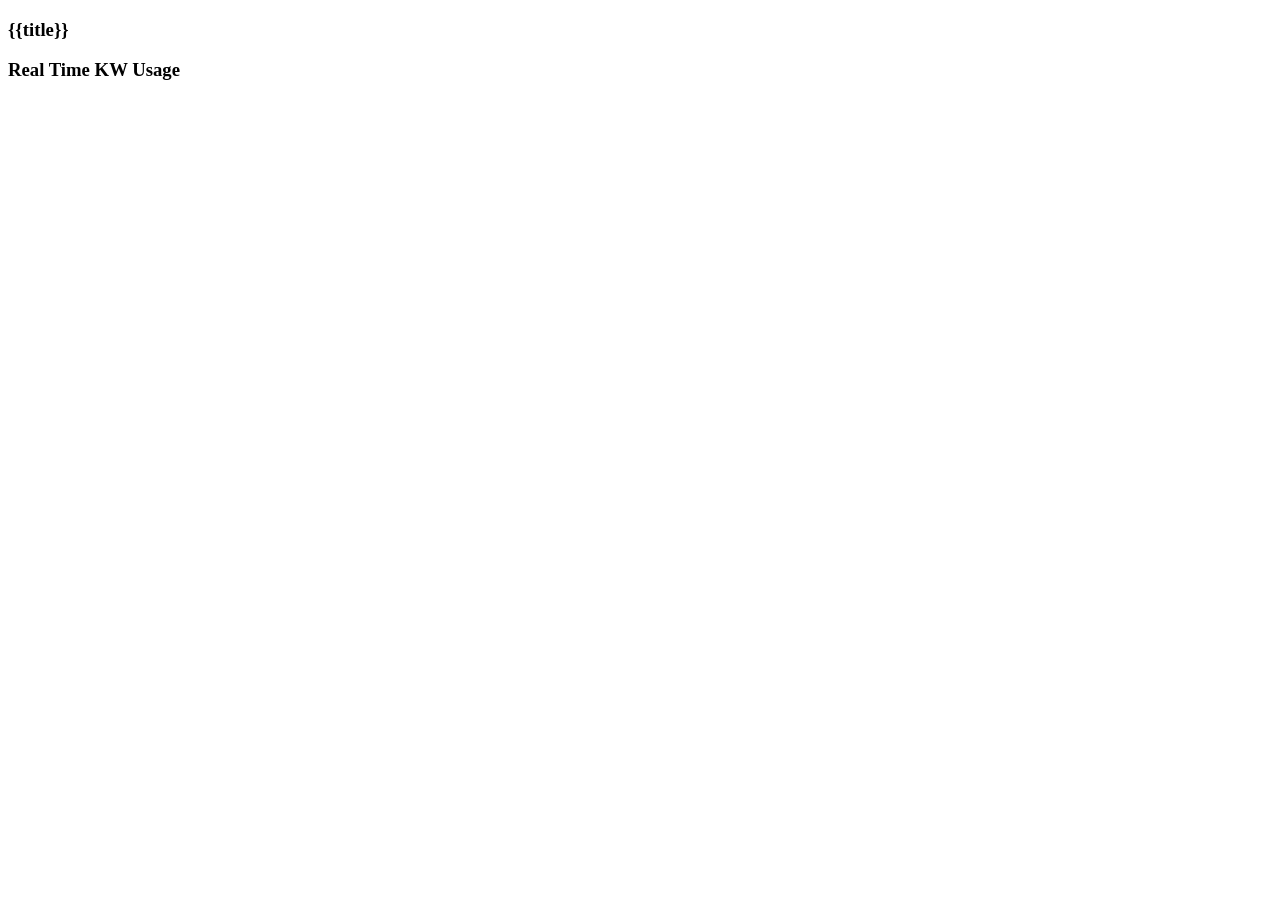
==== WebContent/views/Dashboard.html @ 8156cae8 "SolarDashboard first checkin" ====
<!DOCTYPE html>
<html>
<head>
<meta charset="ISO-8859-1">
<title>Insert title here</title>
</head>
<body>
<style>
#chartdiv {
	width: 100%;
	height: 250px;
}
</style>


	<div class=" clearfix">
        <div class="row">
          <div class="col-lg-12">
            <div class="page-header noPadBtm">
              <h3 id="navbar"><span class="glyphicon glyphicon-th-list  marRight8"></span>{{title}}</h3>
            </div>

          </div>
        </div>
      </div>
      

	<div class="row">
		<div class="col-lg-4">
			<div class="panel panel-info">
				<div class="panel-heading">
					<h3 class="panel-title">Real Time KW Usage</h3>
				</div>
				<div class="panel-body">
					<div id="chartdiv"></div>
				</div>
			</div>
		</div>
	</div>
</body>
</html>
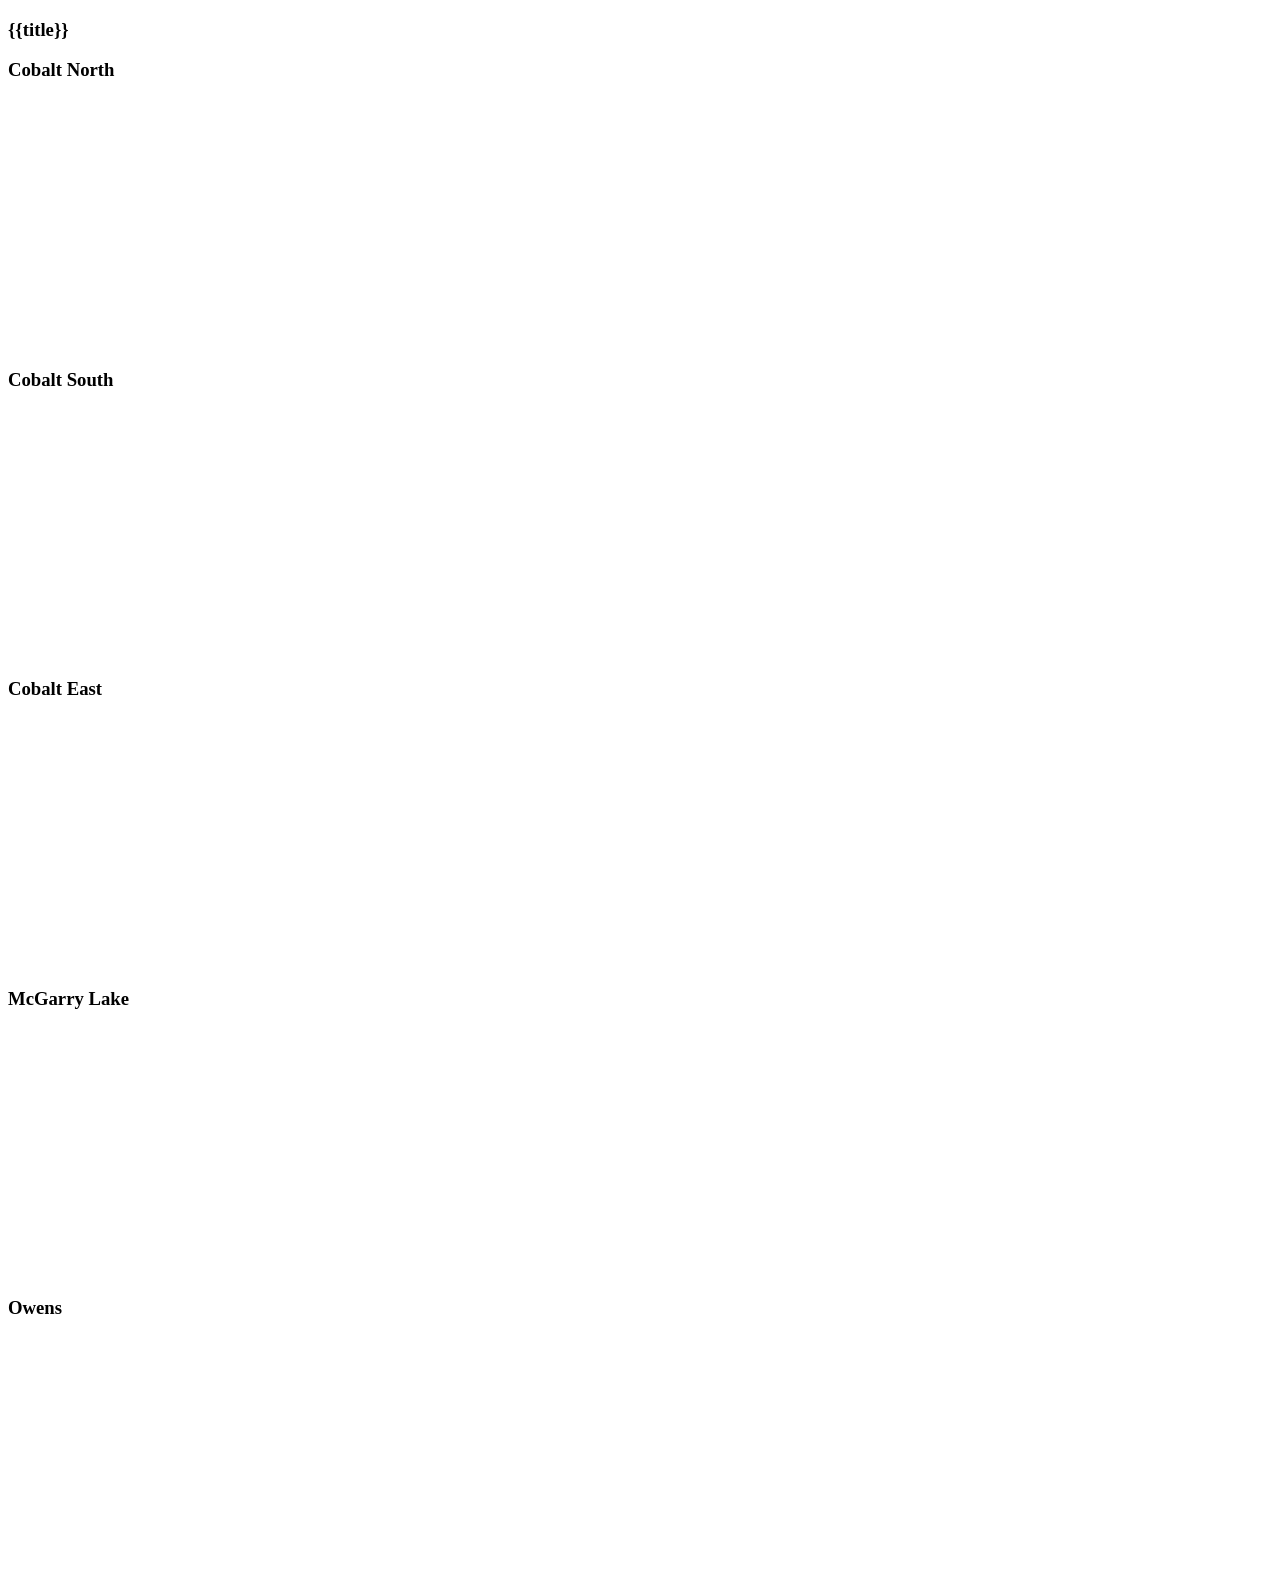
==== commit 4a88f290: "Multiple Gayge changes" ====
--- a/WebContent/views/Dashboard.html
+++ b/WebContent/views/Dashboard.html
@@ -7,6 +7,22 @@
 <body>
 <style>
 #chartdiv {
+	width: 100%;
+	height: 250px;
+}
+#chartdiv2 {
+	width: 100%;
+	height: 250px;
+}
+#chartdiv3 {
+	width: 100%;
+	height: 250px;
+}
+#chartdiv4 {
+	width: 100%;
+	height: 250px;
+}
+#chartdiv5 {
 	width: 100%;
 	height: 250px;
 }
@@ -29,13 +45,56 @@
 		<div class="col-lg-4">
 			<div class="panel panel-info">
 				<div class="panel-heading">
-					<h3 class="panel-title">Real Time KW Usage</h3>
+					<h3 class="panel-title">Cobalt North</h3>
 				</div>
 				<div class="panel-body">
 					<div id="chartdiv"></div>
 				</div>
 			</div>
 		</div>
+		<div class="col-lg-4">
+			<div class="panel panel-info">
+				<div class="panel-heading">
+					<h3 class="panel-title">Cobalt South</h3>
+				</div>
+				<div class="panel-body">
+					<div id="chartdiv2"></div>
+				</div>
+			</div>
+		</div>
+		<div class="col-lg-4">
+			<div class="panel panel-info">
+				<div class="panel-heading">
+					<h3 class="panel-title">Cobalt East</h3>
+				</div>
+				<div class="panel-body">
+					<div id="chartdiv3"></div>
+				</div>
+			</div>
+		</div>
+	</div>
+	
+	<div class="row">
+		<div class="col-lg-4">
+			<div class="panel panel-info">
+				<div class="panel-heading">
+					<h3 class="panel-title">McGarry Lake</h3>
+				</div>
+				<div class="panel-body">
+					<div id="chartdiv4"></div>
+				</div>
+			</div>
+		</div>
+		<div class="col-lg-4">
+			<div class="panel panel-info">
+				<div class="panel-heading">
+					<h3 class="panel-title">Owens</h3>
+				</div>
+				<div class="panel-body">
+					<div id="chartdiv5"></div>
+				</div>
+			</div>
+		</div>
 	</div>
 </body>
 </html>
